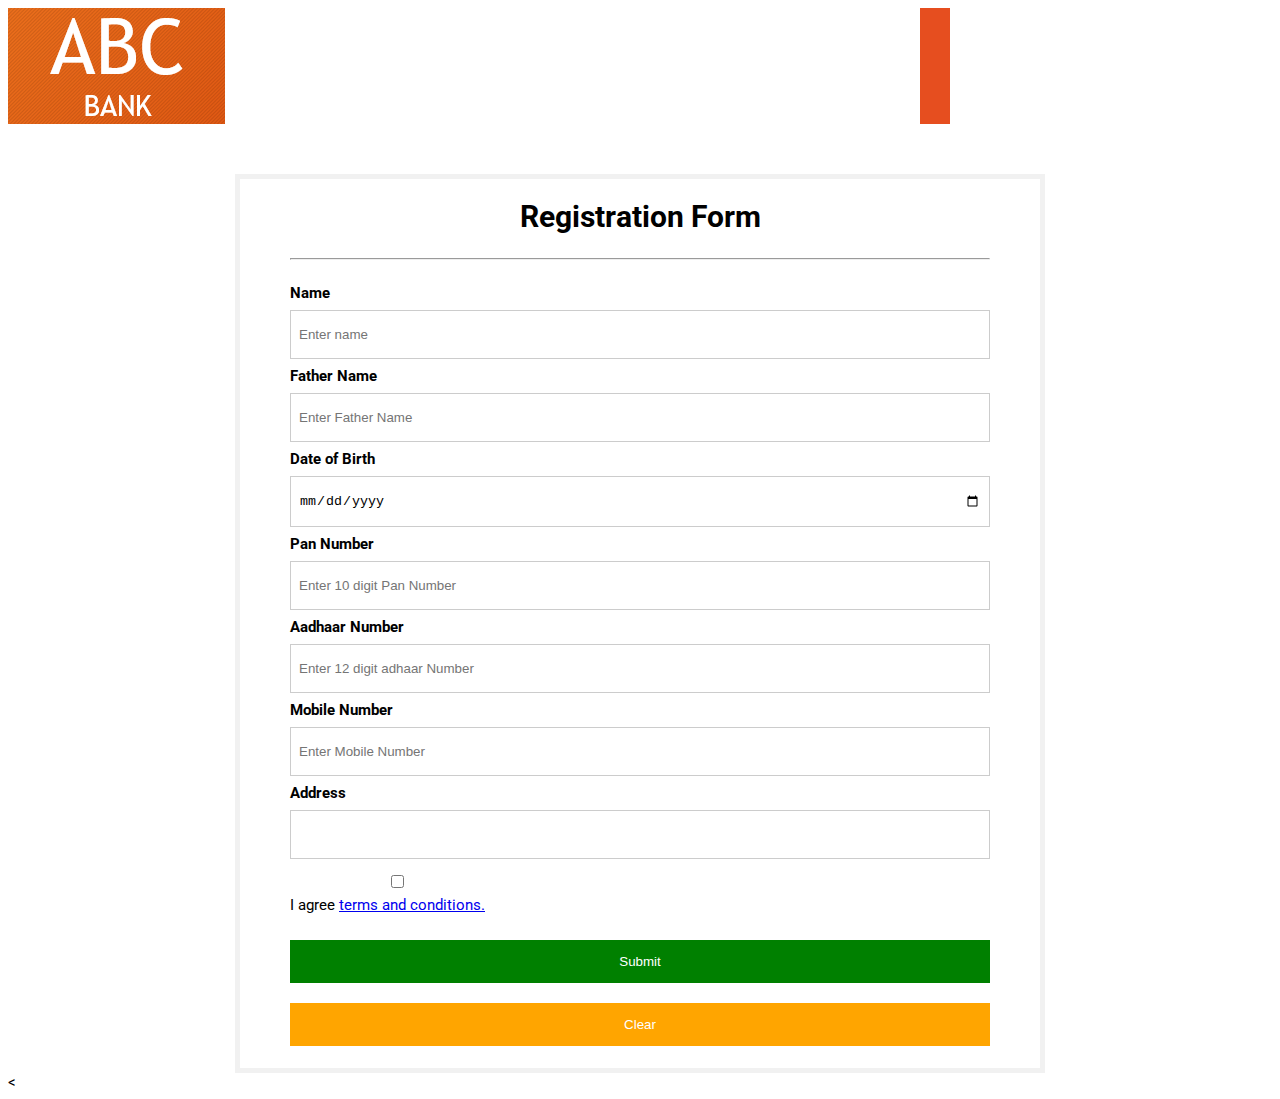
==== index.html @ d8916649 "Add files via upload" ====
<!DOCTYPE html>
<html>
  <head>
    <title>ABC Bank</title>
    <link href="https://fonts.googleapis.com/css?family=Roboto:300,400,500,700" rel="stylesheet">
    <link rel="stylesheet" href="styles.css">
  </head>
  <body>


      <div class="left header" onload="userAge()">
        <img src="logo.png" alt="ABC_logo">
        <div id="date" class="right" onload="time()">
        </div>
      </div>


<div class="form">
  <form id="form" action="page2.html" >

    <h1>Registration Form</h1>
    <div class="formcontainer">
    <hr/>
     <div class="container">
          <label for="uname"><strong>Name</strong></label>
          <input id="name" type="text" placeholder="Enter name" name="uname" required>
          <label for="psw"><strong>Father Name</strong></label>
          <input id="fname" type="text" placeholder="Enter Father Name" name="psw" required>
          <label for="psw"><strong>Date of Birth</strong></label>
          <input id="dob" type="date" name="psw" required>
          <label for="psw"><strong>Pan Number</strong></label>
          <input id="pnum" type="text" placeholder="Enter 10 digit Pan Number" name="psw" required minlength="10" maxlength="10">
          <label for="psw"><strong>Aadhaar Number</strong></label>
          <input id="anum" type="text" placeholder="Enter 12 digit adhaar Number" name="psw" required minlength="12" maxlength="12">
          <label for="psw"><strong>Mobile Number</strong></label>
          <input id="mnum" type="text" placeholder="Enter Mobile Number" name="psw" required maxlength="10" maxlength="10">
          <label for="psw"><strong>Address </strong></label>
          <input id="add" type="textbox" placeholder="" name="psw" required>
          <div class="checkbox">
            <input class="ic"type="checkbox" name="checkbox" required>
            <label class="lc"for="checkbox">I agree <a href="#" target="_blank" onclick="toggle()">terms and conditions.</a> </label>
         </div>
  </div>
  <button style="background-color:green" type="submit" onclick="getValues() "> Submit </button>
  <button type="reset"> Clear </button>
  </form>
</div>
</div>
<

    <script>

    // toggle a target
    function toggle() {
      var x =false;
      var toggle= function() {
        x=true;
      }
      var check = function () {
        if (x==false){
          window.alert("Please read terms & conditions")
        }
      }
    }

//time function
    function time(){
        var d = new Date();
        var dy = d.getDate();
        var mm = d.getMonth()+1;
        var y = d.getFullYear();
        var s = d.getSeconds();
        var m = d.getMinutes();
        var h = d.getHours();
        var day = d.getDay();
        var df = dy+"-"+mm+"-"+y;


        const week = [" Sunday "," Monday ", " Tuesday ", " Wednesday "," Thursday "," Friday "," Saturday ",];
        if (0<h<12) {

          var ap= "AM";
        }
        else if (h=0) {
          var h=12;
          var ap= "AM";
        }
        else {
          var hr = h-12;
          var ap="PM";
        }
        var t = h+ ":" + m + ":" + s;
        document.getElementById("date").innerHTML=df+", "+week[day]+", "+t+" "+ap ;
    }
    setInterval(time,1000);



// Values handler
        function getValues(){
          var name =document.getElementById("name").value;
          var fname =document.getElementById("fname").value;
          var dob =document.getElementById("dob").value;
          var pnum =document.getElementById("pnum").value;
          var anum =document.getElementById("anum").value;
          var mnum =document.getElementById("mnum").value;
          var add =document.getElementById("add").value;

          localStorage.setItem("value1", name);
          localStorage.setItem("V2", fname);

          localStorage.setItem("V4", pnum);
          localStorage.setItem("V5", anum);
          localStorage.setItem("V6", mnum);
          localStorage.setItem("V7", add);

          //age checking
          var userinput = localStorage.getItem("V3");
           var dob = new Date(userinput);

           //calculate month difference from current date in time
           var month_diff = Date.now() - dob.getTime();

           //convert the calculated difference in date format
           var age_dt = new Date(month_diff);

           //extract year from date
           var year = age_dt.getUTCFullYear();

           //now calculate the age of the user
           var age = Math.abs(year - 1970);

           //display the calculated age
       document.getElementById("dob1").innerHTML =age + " years"+age_dt;


       if (age<18) {
            document.getElementById("form").action = "alert.html";
       }
       else {
           document.getElementById("form").action = "page2.html";

          }
        }
  // clear function
        function clrValues(){
          localStorage.clear();

            document.getElementById("name").innerHTML="";
            document.getElementById("Fname").innerHTML="";
            document.getElementById("dob").innerHTML="";
            document.getElementById("pnum").innerHTML="";
            document.getElementById("anum").innerHTML="";
            document.getElementById("mnum").innerHTML="";
            document.getElementById("add").innerHTML="";
          }

            var dob =document.getElementById("dob").value;
            var todayDate = new Date().getMilliseconds;
            var birthDateSplit = document.getElementById("dob").split('-');
            var birthDate = new Date(birthDateSplit[2],birthDateSplit[1],birthDateSplit[0]);
            var day = birthDate[2]*86400000;
            var month = birthDate[1]*2629746000;
            var year = birthDate[0]*31556952000;
            var age = todayDate - (day + month + year);

              localStorage.setItem("V3", age);

    </script>
  </body>
</html>
---- styles.css ----
html, body {

font-family: Roboto, Arial, sans-serif;
font-size: 15px;
}
.form{
 display: flex;
 justify-content: center;
  margin: auto;
}
form {
display: block;
max-width: 800px;
border: 5px solid #f1f1f1;
margin-top: 50px;
}
input {
width: 100%;
padding: 16px 8px;
margin: 8px 0;
display: inline-block;
border: 1px solid #ccc;
box-sizing: border-box;
}
button {
background-color: orange;
color: white;
padding: 14px 0;
margin: 10px 0;
border: none;
cursor: grabbing;
width: 100%;
}
h1 {
text-align:center;
font-size:18;

}
button:hover {
opacity: 0.8;
background-color: black;
}
.formcontainer {
text-align: left;
margin: 24px 50px 12px;
}
.container {
padding: 16px 0;
text-align:left;
}

.right{
 display: inline;
  background-color:#e64e1f ;
  color: white;
  font-size: 25px;
  font-weight: bold;
  position: relative;
  left: 55%;
  padding: 35px 15px;

}

.header{
  display: flex;
  margin: auto;

}
.checkbox{
  display:inline-block;
  position: relative;
  left: 0;
}
.ic{
  margin-left: 1px;
}
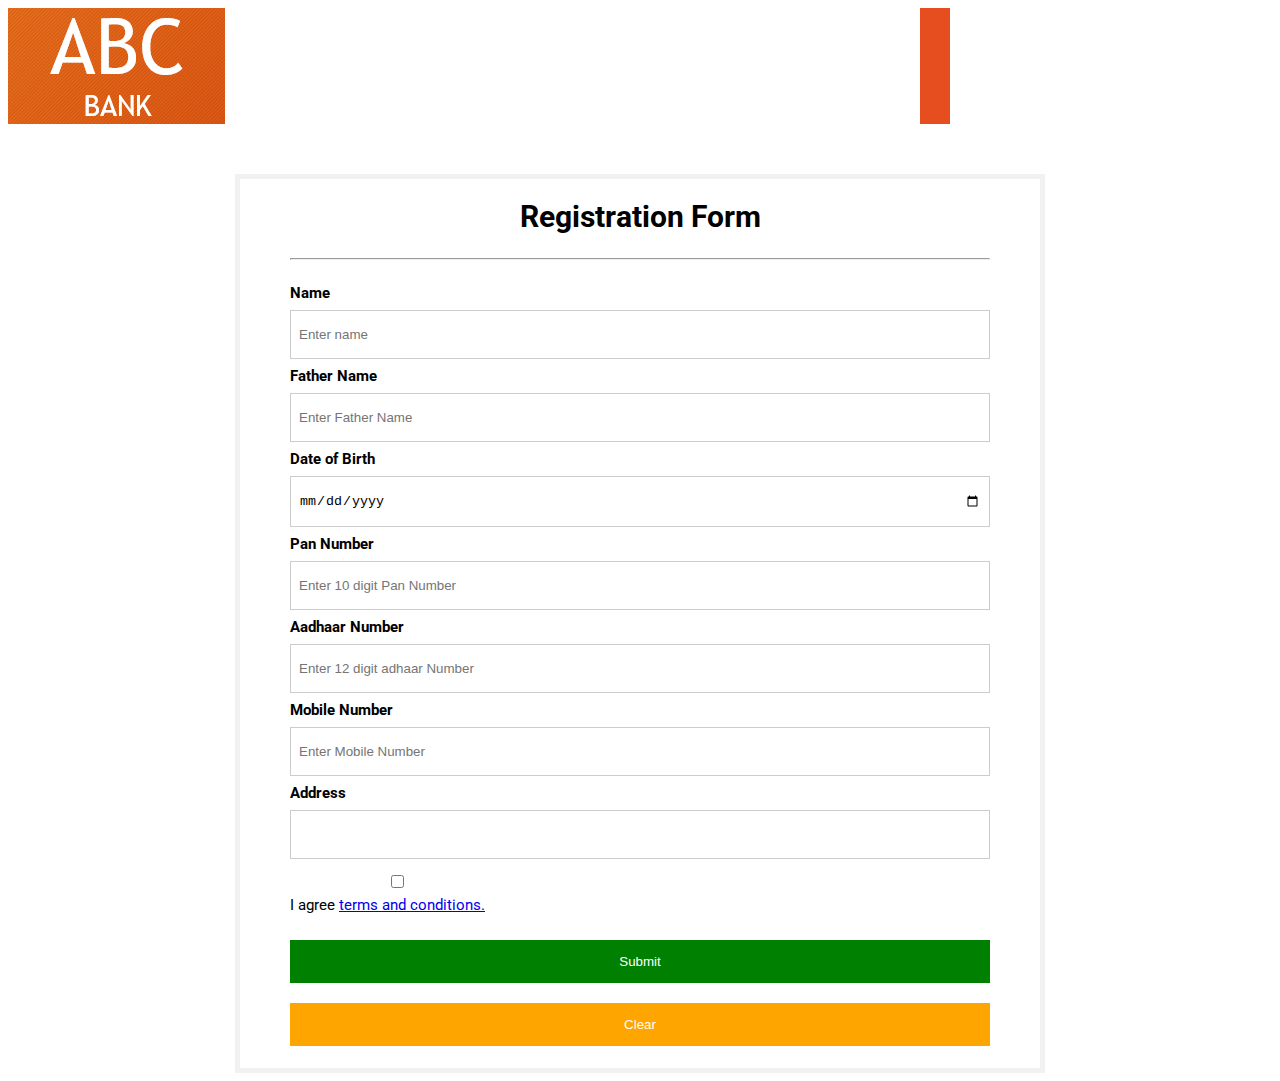
==== commit 67bbfad4: "Update index.html" ====
--- a/index.html
+++ b/index.html
@@ -1,27 +1,29 @@
 <!DOCTYPE html>
 <html>
-  <head>
-    <title>ABC Bank</title>
-    <link href="https://fonts.googleapis.com/css?family=Roboto:300,400,500,700" rel="stylesheet">
-    <link rel="stylesheet" href="styles.css">
-  </head>
-  <body>
+
+<head>
+  <title>ABC Bank</title>
+  <link href="https://fonts.googleapis.com/css?family=Roboto:300,400,500,700" rel="stylesheet">
+  <link rel="stylesheet" href="styles.css">
+</head>
+
+<body>
 
 
-      <div class="left header" onload="userAge()">
-        <img src="logo.png" alt="ABC_logo">
-        <div id="date" class="right" onload="time()">
-        </div>
-      </div>
+  <div class="left header" onload="userAge()">
+    <img src="logo.png" alt="ABC_logo">
+    <div id="date" class="right" onload="time()">
+    </div>
+  </div>
 
 
-<div class="form">
-  <form id="form" action="page2.html" >
+  <div class="form">
+    <form id="form" action="page2.html" method="get" enctype="application/x-www-form-urlencoded" onsubmit="formValid(event)">
 
-    <h1>Registration Form</h1>
-    <div class="formcontainer">
-    <hr/>
-     <div class="container">
+      <h1>Registration Form</h1>
+      <div class="formcontainer">
+        <hr />
+        <div class="container">
           <label for="uname"><strong>Name</strong></label>
           <input id="name" type="text" placeholder="Enter name" name="uname" required>
           <label for="psw"><strong>Father Name</strong></label>
@@ -37,135 +39,82 @@
           <label for="psw"><strong>Address </strong></label>
           <input id="add" type="textbox" placeholder="" name="psw" required>
           <div class="checkbox">
-            <input class="ic"type="checkbox" name="checkbox" required>
-            <label class="lc"for="checkbox">I agree <a href="#" target="_blank" onclick="toggle()">terms and conditions.</a> </label>
-         </div>
+            <input class="ic" type="checkbox" name="checkbox" required>
+            <label class="lc" for="checkbox">I agree <a href="tnc.html" target="_blank" onclick="toggle()">terms and conditions.</a> </label>
+          </div>
+        </div>
+        <button style="background-color:green" type="submit" onclick="getValues()"> Submit </button>
+        <button type="reset"> Clear </button>
+    </form>
   </div>
-  <button style="background-color:green" type="submit" onclick="getValues() "> Submit </button>
-  <button type="reset"> Clear </button>
-  </form>
-</div>
-</div>
-<
+  </div>
+  <script>
 
-    <script>
-
-    // toggle a target
+    //toggle a target
+    var x = false;
     function toggle() {
-      var x =false;
-      var toggle= function() {
-        x=true;
-      }
-      var check = function () {
-        if (x==false){
-          window.alert("Please read terms & conditions")
-        }
-      }
+    x =true;
     }
 
-//time function
+
+    //time function
     function time(){
-        var d = new Date();
-        var dy = d.getDate();
-        var mm = d.getMonth()+1;
-        var y = d.getFullYear();
-        var s = d.getSeconds();
-        var m = d.getMinutes();
-        var h = d.getHours();
-        var day = d.getDay();
-        var df = dy+"-"+mm+"-"+y;
+    var d = new Date();
+    var dy = d.getDate();
+    var mm = d.getMonth()+1;
+    var y = d.getFullYear();
+    var s = d.getSeconds();
+    var m = d.getMinutes();
+    var h = d.getHours();
+    var day = d.getDay();
+    var df = dy+"-"+mm+"-"+y;
 
 
-        const week = [" Sunday "," Monday ", " Tuesday ", " Wednesday "," Thursday "," Friday "," Saturday ",];
-        if (0<h<12) {
-
-          var ap= "AM";
-        }
-        else if (h=0) {
-          var h=12;
-          var ap= "AM";
-        }
-        else {
-          var hr = h-12;
-          var ap="PM";
-        }
-        var t = h+ ":" + m + ":" + s;
-        document.getElementById("date").innerHTML=df+", "+week[day]+", "+t+" "+ap ;
+    const week = [" Sunday "," Monday ", " Tuesday ", " Wednesday "," Thursday "," Friday "," Saturday ",];
+    if (h<12) {
+      var ap="AM" ;
+    }  else {
+       ap="PM" ;
+    }
+    var t=h+ ":" + m + ":" + s;
+    document.getElementById("date").innerHTML=df+", "+week[day]+" , "+t+" "+ap ;
     }
     setInterval(time,1000);
 
 
+    function getValues(){
+      var name =document.getElementById("name").value;
+      var fname=document.getElementById("fname").value;
+      var dob=document.getElementById("dob").value;
+      var pnum=document.getElementById("pnum").value;
+      var anum=document.getElementById("anum").value;
+      var mnum=document.getElementById("mnum").value;
+      var add=document.getElementById("add").value;
 
-// Values handler
-        function getValues(){
-          var name =document.getElementById("name").value;
-          var fname =document.getElementById("fname").value;
-          var dob =document.getElementById("dob").value;
-          var pnum =document.getElementById("pnum").value;
-          var anum =document.getElementById("anum").value;
-          var mnum =document.getElementById("mnum").value;
-          var add =document.getElementById("add").value;
+      localStorage.setItem("V1",name);
+      localStorage.setItem("V2",fname);
+      localStorage.setItem("V3",dob);
+      localStorage.setItem("V4",pnum);
+      localStorage.setItem("V5",anum);
+      localStorage.setItem("V6",mnum);
+      localStorage.setItem("V7",add);
 
-          localStorage.setItem("value1", name);
-          localStorage.setItem("V2", fname);
-
-          localStorage.setItem("V4", pnum);
-          localStorage.setItem("V5", anum);
-          localStorage.setItem("V6", mnum);
-          localStorage.setItem("V7", add);
-
-          //age checking
-          var userinput = localStorage.getItem("V3");
-           var dob = new Date(userinput);
-
-           //calculate month difference from current date in time
-           var month_diff = Date.now() - dob.getTime();
-
-           //convert the calculated difference in date format
-           var age_dt = new Date(month_diff);
-
-           //extract year from date
-           var year = age_dt.getUTCFullYear();
-
-           //now calculate the age of the user
-           var age = Math.abs(year - 1970);
-
-           //display the calculated age
-       document.getElementById("dob1").innerHTML =age + " years"+age_dt;
+    }
 
 
-       if (age<18) {
-            document.getElementById("form").action = "alert.html";
-       }
-       else {
-           document.getElementById("form").action = "page2.html";
 
-          }
-        }
-  // clear function
-        function clrValues(){
-          localStorage.clear();
+    function formValid(e) {
+      var date=new Date();
+      var age =date.getFullYear()-document.getElementById("dob").value.slice(0,4);
+      if (age<18){
+        alert("minor");
+        e.preventDefault();
+      }else if (x==false) {
+        alert('Please read terms & Conditions');
+        e.preventDefault();
+      }
+    }
+    </script>
+</body>
 
-            document.getElementById("name").innerHTML="";
-            document.getElementById("Fname").innerHTML="";
-            document.getElementById("dob").innerHTML="";
-            document.getElementById("pnum").innerHTML="";
-            document.getElementById("anum").innerHTML="";
-            document.getElementById("mnum").innerHTML="";
-            document.getElementById("add").innerHTML="";
-          }
-
-            var dob =document.getElementById("dob").value;
-            var todayDate = new Date().getMilliseconds;
-            var birthDateSplit = document.getElementById("dob").split('-');
-            var birthDate = new Date(birthDateSplit[2],birthDateSplit[1],birthDateSplit[0]);
-            var day = birthDate[2]*86400000;
-            var month = birthDate[1]*2629746000;
-            var year = birthDate[0]*31556952000;
-            var age = todayDate - (day + month + year);
-
-              localStorage.setItem("V3", age);
-
-    </script>
-  </body>
 </html>
